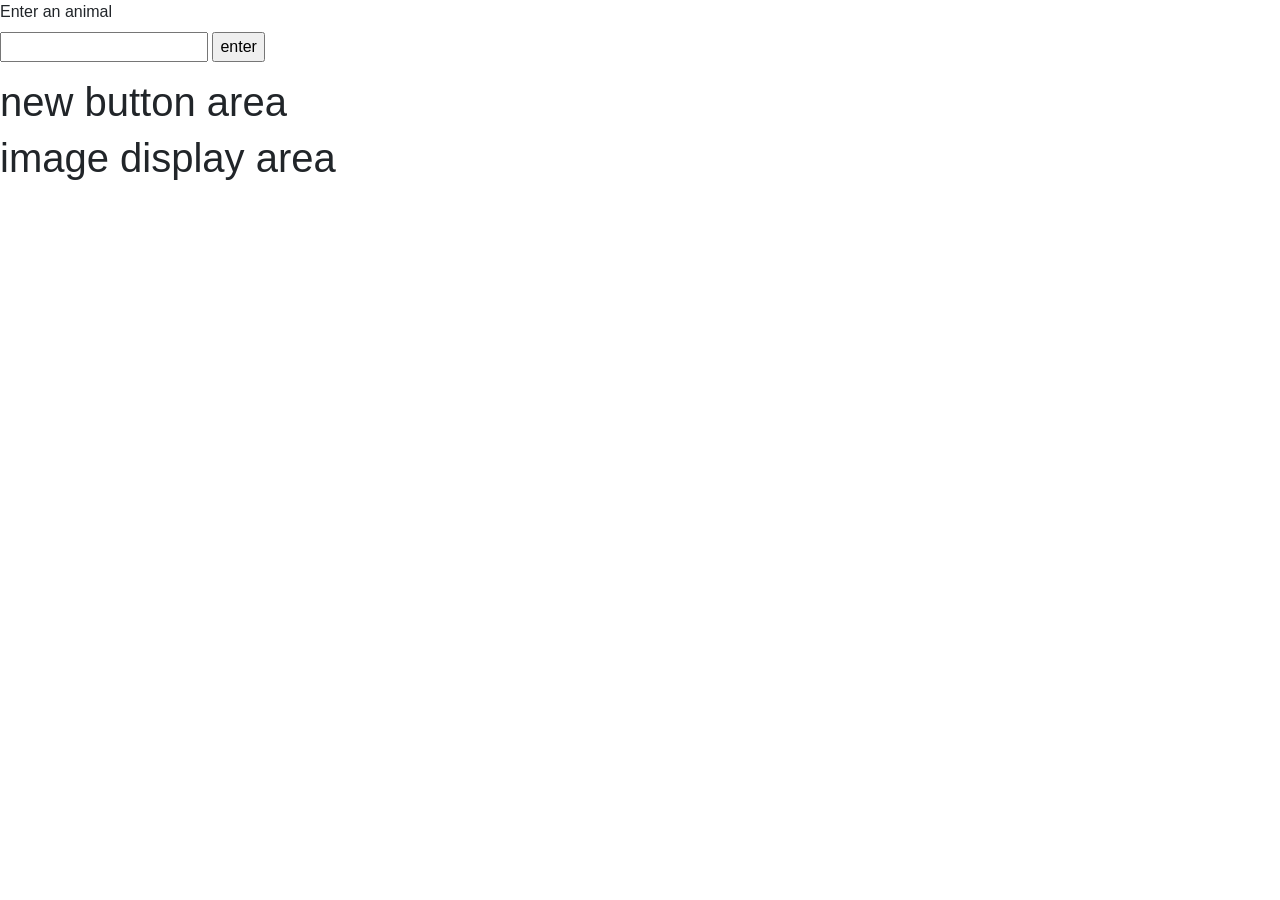
==== APIbuttons.html @ 15951327 "textbox clears after sumbit, textbox checks for valid submission" ====
<html>

<head>
        <link rel="stylesheet" href="https://stackpath.bootstrapcdn.com/bootstrap/4.1.1/css/bootstrap.min.css" integrity="sha384-WskhaSGFgHYWDcbwN70/dfYBj47jz9qbsMId/iRN3ewGhXQFZCSftd1LZCfmhktB"
                crossorigin="anonymous">
        <link rel="stylesheet" type="text/css" href="assets/style.css">

        <script src="https://ajax.googleapis.com/ajax/libs/jquery/3.3.1/jquery.min.js"></script>

</head>

<body>

<div>
<form>
        <label>Enter an animal</label>
        <br>
<input type="text" id="userInputText"   >
<input type="submit" value="enter" id="animalSubmit"   >
</form>
  </div>


  <div id="newButtonArea">
          <h1>new button area</h1>
  </div>
  <div id="searchResultArea">
        <h1>image display area</h1>
  </div>

        <script type="text/javascript" src="assets/javascript.js"></script>


</body>

<!--    I3LIxn3wdbBKTNOyOvfS4UCk3TvTUwrY         onfocus="this.value=''"  onblur="this.value=''"              -->

</html>
---- assets/style.css ----
.buttonStyle {
    margin-right: 20px;
}

.animalClass {
    margin-right: 1%;
    width: 8%;
    height: auto;
}
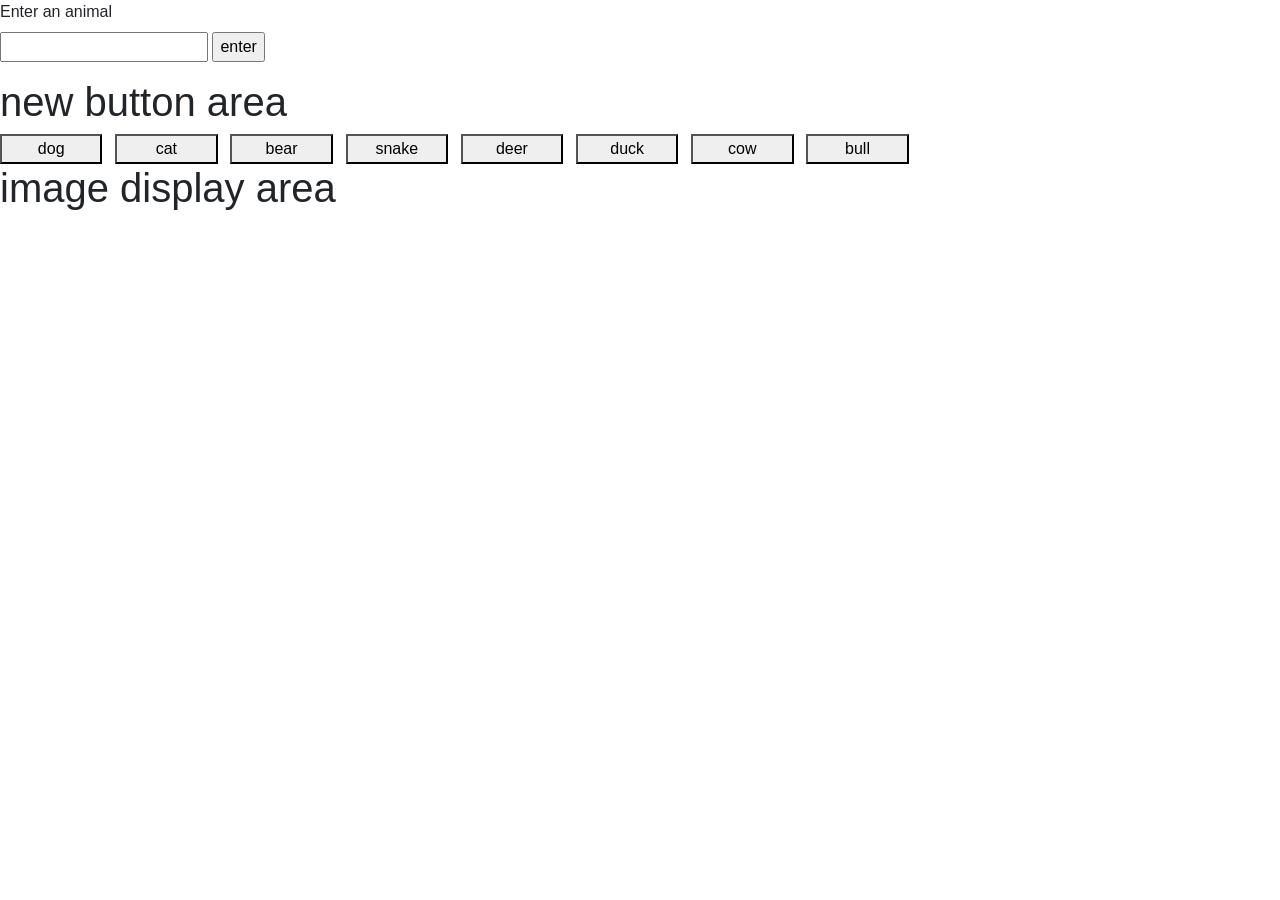
==== commit ec87d040: "added starting array of animals, buttons not working yet" ====
--- a/APIbuttons.html
+++ b/APIbuttons.html
@@ -9,30 +9,30 @@
 
 </head>
 
-<body>
+<body >
 
-<div>
-<form>
-        <label>Enter an animal</label>
-        <br>
-<input type="text" id="userInputText"   >
-<input type="submit" value="enter" id="animalSubmit"   >
-</form>
-  </div>
+        <div>
+                <form>
+                        <label>Enter an animal</label>
+                        <br>
+                        <input type="text" id="userInputText">
+                        <input type="submit" value="enter" id="animalSubmit">
+                </form>
+        </div>
 
 
-  <div id="newButtonArea">
-          <h1>new button area</h1>
-  </div>
-  <div id="searchResultArea">
-        <h1>image display area</h1>
-  </div>
+        <div id="newButtonArea">
+                <h1>new button area</h1>
+        </div>
+        <div id="searchResultArea">
+                <h1>image display area</h1>
+        </div>
 
         <script type="text/javascript" src="assets/javascript.js"></script>
 
 
 </body>
 
-<!--    I3LIxn3wdbBKTNOyOvfS4UCk3TvTUwrY         onfocus="this.value=''"  onblur="this.value=''"              -->
+<!--    I3LIxn3wdbBKTNOyOvfS4UCk3TvTUwrY         onfocus="this.value=''"  onblur="this.value=''"    onload="createStartingAnimals()"          -->
 
-</html>
+</html>
--- a/assets/style.css
+++ b/assets/style.css
@@ -6,4 +6,9 @@
     margin-right: 1%;
     width: 8%;
     height: auto;
+}
+.animalImageClass {
+    margin-right: 2%;
+    margin-top: 1%;
+    margin-bottom: 1%;
 }
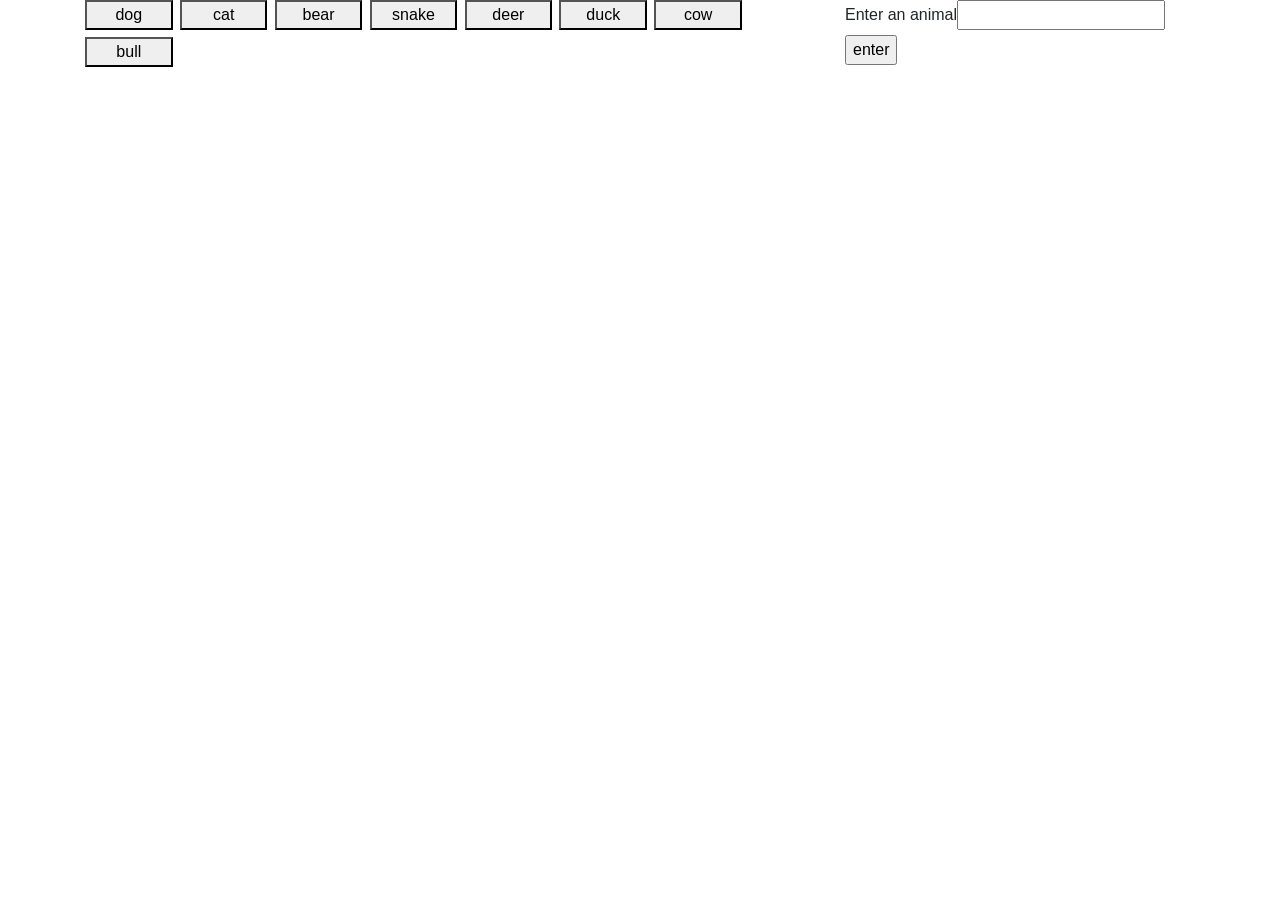
==== commit 5da1b718: "definitely need to dry it up, but positioning well" ====
--- a/APIbuttons.html
+++ b/APIbuttons.html
@@ -11,22 +11,24 @@
 
 <body >
 
-        <div>
-                <form>
-                        <label>Enter an animal</label>
-                        <br>
-                        <input type="text" id="userInputText">
-                        <input type="submit" value="enter" id="animalSubmit">
-                </form>
-        </div>
+
+<div id ="wholePageDiv" class = "container" >
 
 
-        <div id="newButtonArea">
-                <h1>new button area</h1>
-        </div>
-        <div id="searchResultArea">
-                <h1>image display area</h1>
-        </div>
+
+</div>
+
+
+
+
+
+      
+
+        
+
+
+        
+        
 
         <script type="text/javascript" src="assets/javascript.js"></script>
 
--- a/assets/style.css
+++ b/assets/style.css
@@ -1,14 +1,23 @@
-.buttonStyle {
-    margin-right: 20px;
-}
 
-.animalClass {
+
+.animalClassBtn {
     margin-right: 1%;
-    width: 8%;
+    margin-bottom: 1%;
+    width: 12%;
     height: auto;
 }
 .animalImageClass {
     margin-right: 2%;
     margin-top: 1%;
     margin-bottom: 1%;
+   
+}
+.imageDivStyle {
+    
+    float: left;
+}
+img {
+    width: 200px; 
+    height: 200px;
+    object-fit: cover;
 }
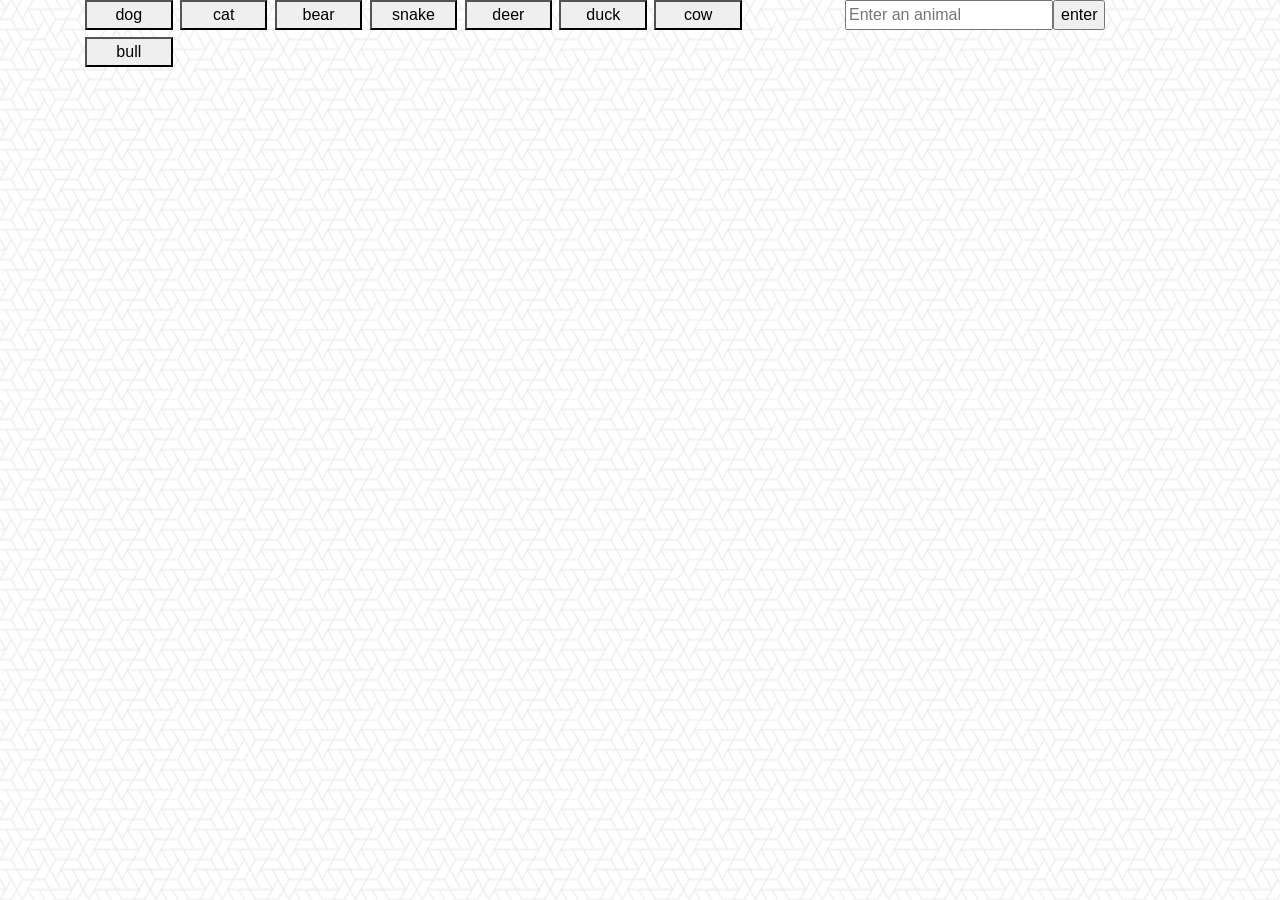
==== commit d078bfae: "working on download button, not functional" ====
--- a/APIbuttons.html
+++ b/APIbuttons.html
@@ -4,12 +4,13 @@
         <link rel="stylesheet" href="https://stackpath.bootstrapcdn.com/bootstrap/4.1.1/css/bootstrap.min.css" integrity="sha384-WskhaSGFgHYWDcbwN70/dfYBj47jz9qbsMId/iRN3ewGhXQFZCSftd1LZCfmhktB"
                 crossorigin="anonymous">
         <link rel="stylesheet" type="text/css" href="assets/style.css">
+        <link rel="stylesheet" href="https://cdnjs.cloudflare.com/ajax/libs/font-awesome/4.7.0/css/font-awesome.min.css">
 
         <script src="https://ajax.googleapis.com/ajax/libs/jquery/3.3.1/jquery.min.js"></script>
 
 </head>
 
-<body >
+<body>
 
 
 <div id ="wholePageDiv" class = "container" >
--- a/assets/style.css
+++ b/assets/style.css
@@ -20,4 +20,17 @@
     width: 200px; 
     height: 200px;
     object-fit: cover;
+}
+body {
+background-image: url(images/what-the-hex.png);
+}
+
+.btn {
+    background-color: DodgerBlue;
+    border: none;
+    color: white;
+    padding: 12px 30px;
+    font-size: 16px;
+    cursor: pointer;
+    font-size: 20px;
 }
